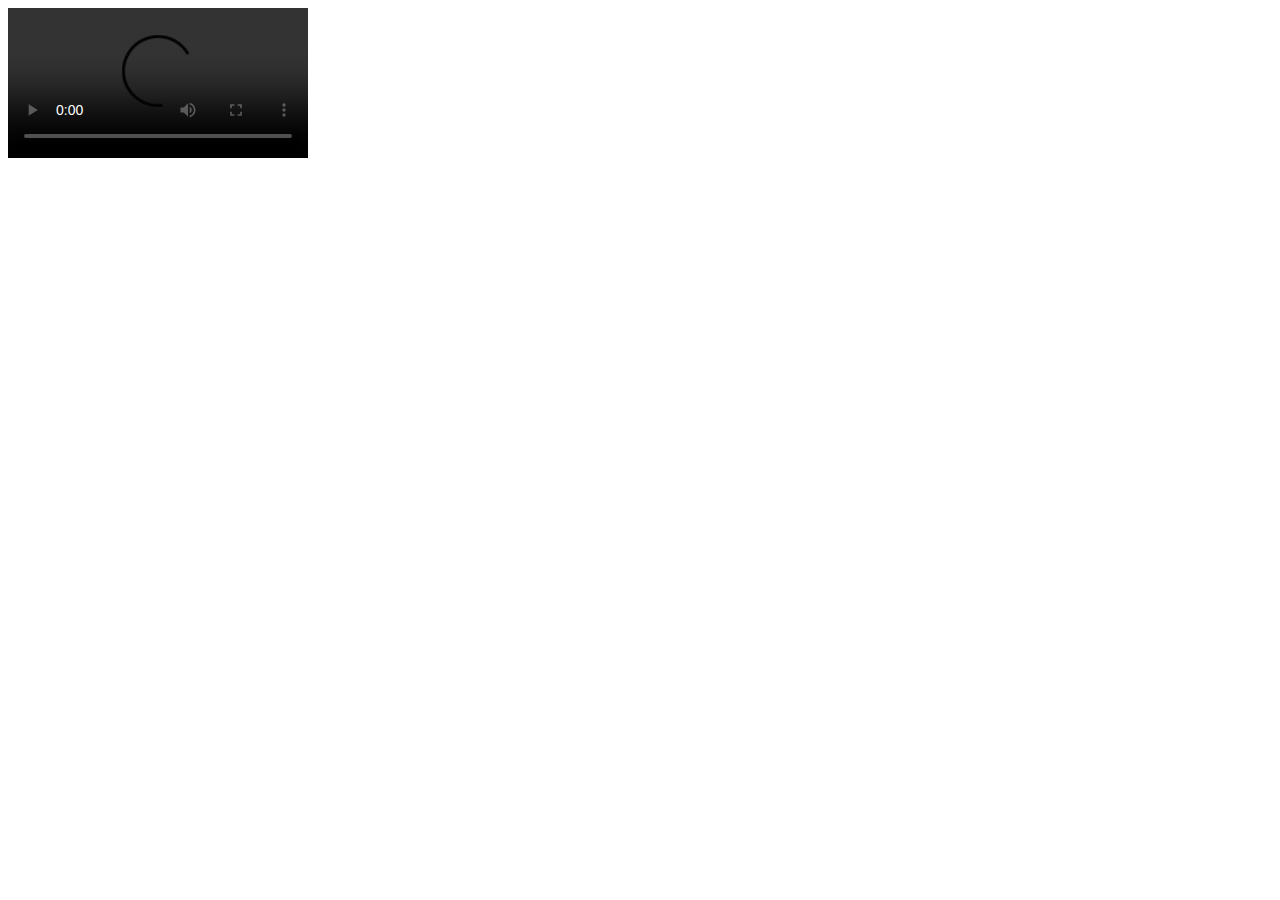
==== 03Video/index.html @ 2d4d7914 "Clase estructura basica, imagen, video" ====
<!DOCTYPE html>
<html lang="en">
<head>
    <meta charset="UTF-8">
    <meta http-equiv="X-UA-Compatible" content="IE=edge">
    <meta name="viewport" content="width=device-width, initial-scale=1.0">
    <title>video</title>
</head>
<body>
    <main>
        <video controls preload="auto" >
            <source src="Kjarkas - Francisquita.mp4#t=30,60">
        </video>
    </main>
</body>
</html>
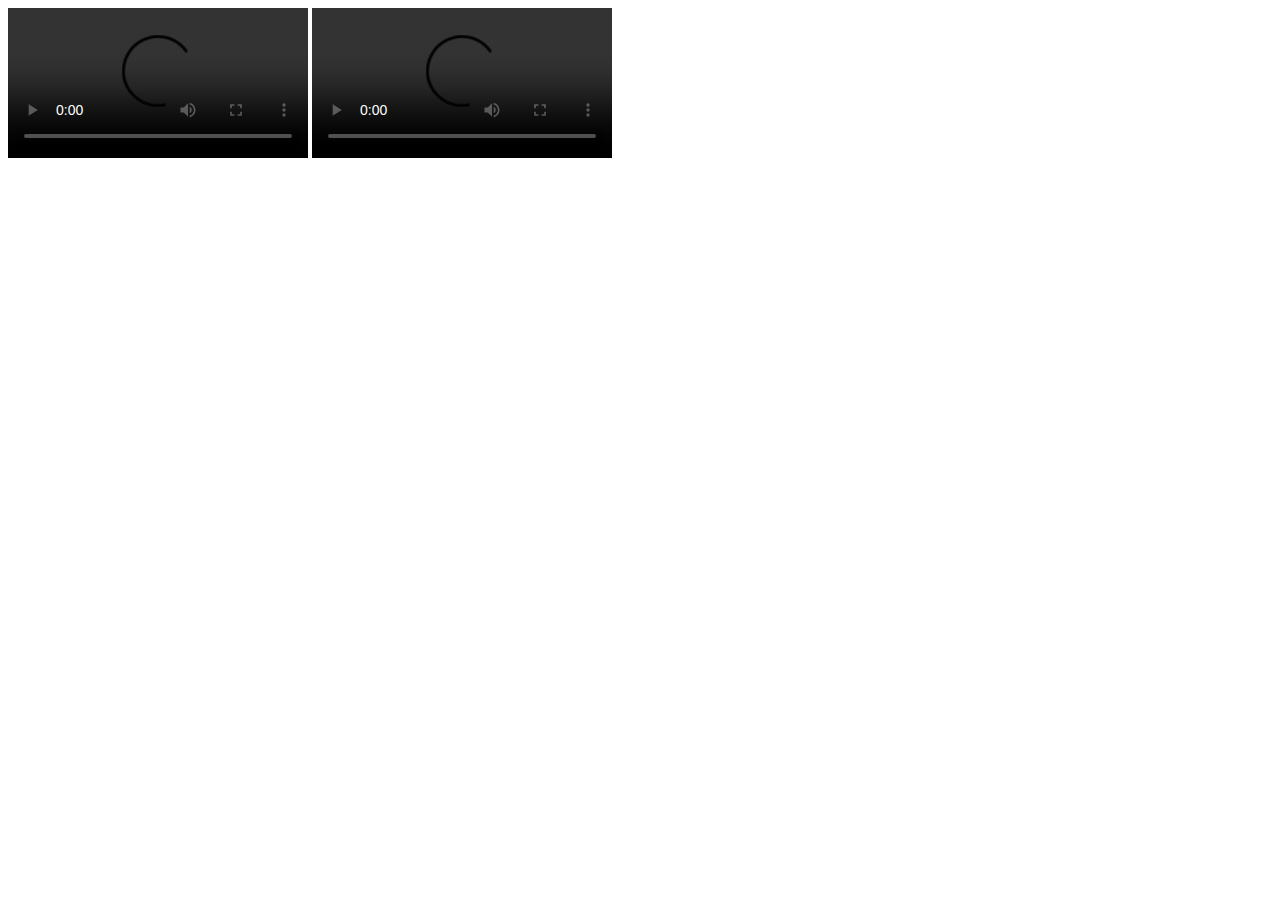
==== commit 5d5799f8: "Clase estructura basica, imagen, video fix" ====
--- a/03Video/index.html
+++ b/03Video/index.html
@@ -8,6 +8,8 @@
 </head>
 <body>
     <main>
+        <video controls src="Kjarkas - Francisquita.mp4"></video>
+
         <video controls preload="auto" >
             <source src="Kjarkas - Francisquita.mp4#t=30,60">
         </video>
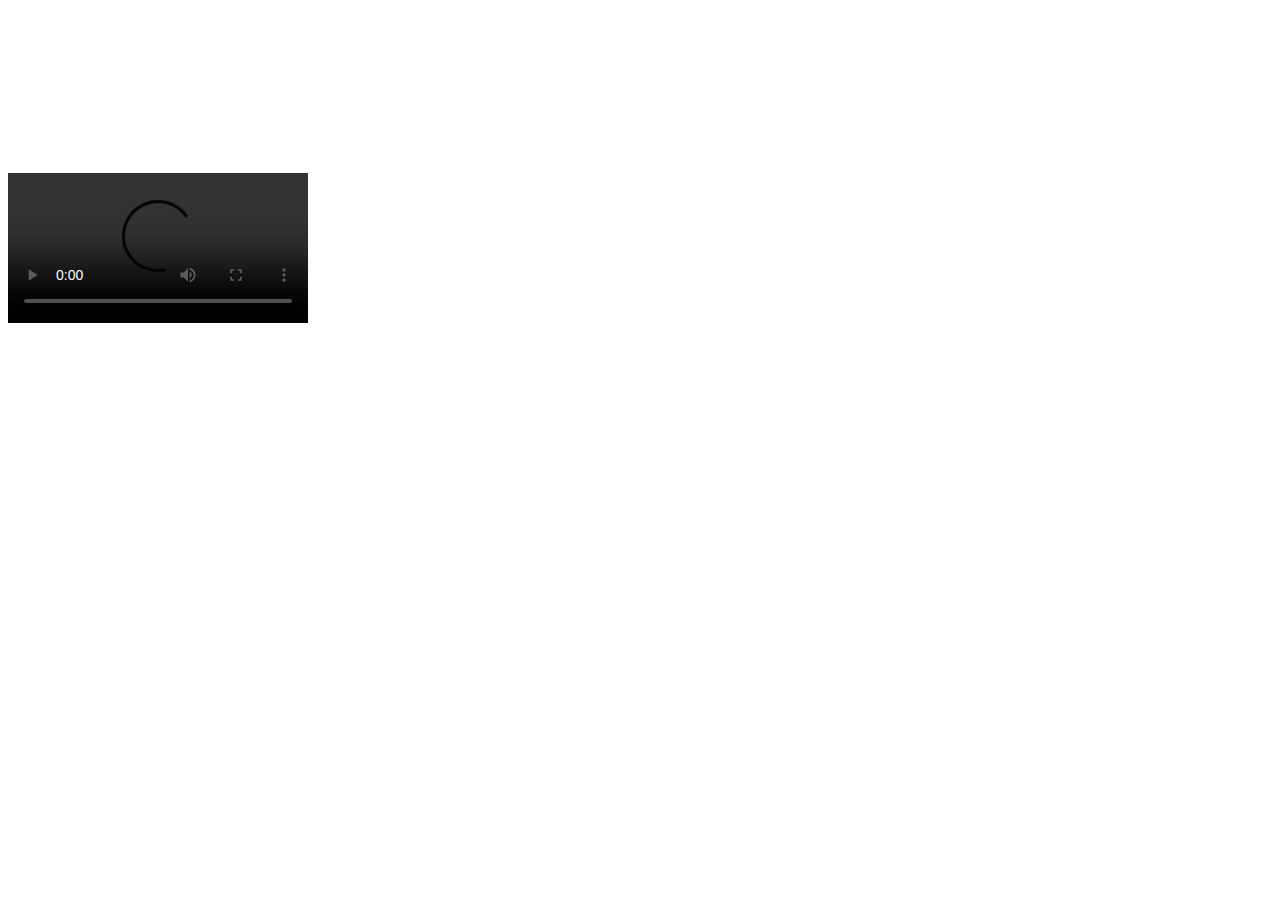
==== commit 33a5e11f: "commit hasta la clase 06" ====
--- a/03Video/index.html
+++ b/03Video/index.html
@@ -1,18 +1,27 @@
 <!DOCTYPE html>
 <html lang="en">
+
 <head>
     <meta charset="UTF-8">
     <meta http-equiv="X-UA-Compatible" content="IE=edge">
     <meta name="viewport" content="width=device-width, initial-scale=1.0">
     <title>video</title>
 </head>
+
 <body>
     <main>
-        <video controls src="Kjarkas - Francisquita.mp4"></video>
+        <!-- <video controls src="Kjarkas - Francisquita.mp4"></video> -->
 
-        <video controls preload="auto" >
+        <video controls preload="auto">
             <source src="Kjarkas - Francisquita.mp4#t=30,60">
         </video>
+
+        <iframe width="560" height="315" src="https://www.youtube.com/embed/1_qRsCQdzuE" title="YouTube video player"
+            frameborder="0"
+            allow="accelerometer; autoplay; clipboard-write; encrypted-media; gyroscope; picture-in-picture; web-share"
+            allowfullscreen>
+        </iframe>
     </main>
 </body>
+
 </html>